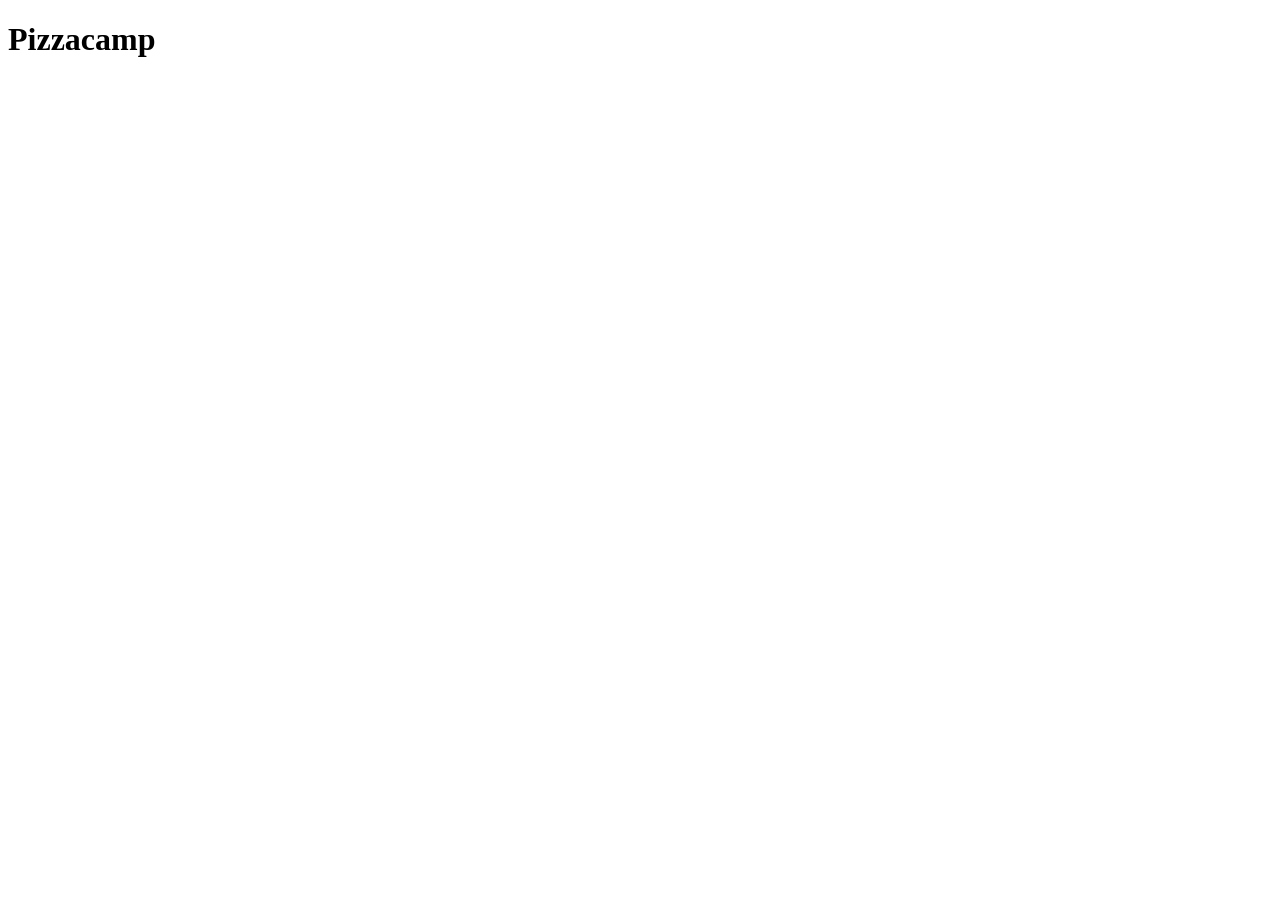
==== index.html @ 13fa21af "INICIO" ====
<!DOCTYPE html>
<html lang="en">
<head>
    <meta charset="UTF-8">
    <meta name="viewport" content="width=device-width, initial-scale=1.0">
    <title>Pizzacamp</title>
</head>
<body>
    <h1>Pizzacamp</h1>
</body>
</html>
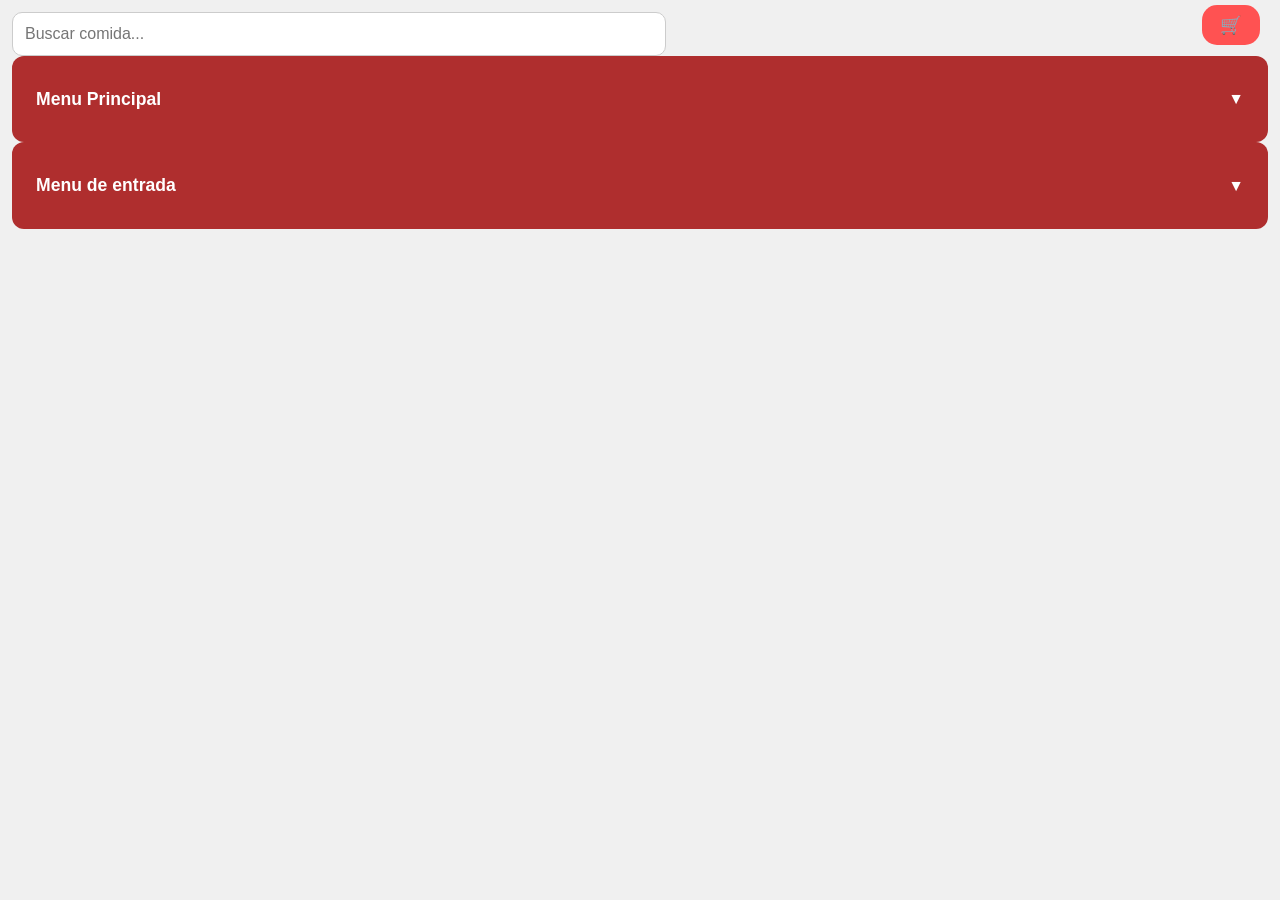
==== commit 49538f4f: "Add files via upload" ====
--- a/index.html
+++ b/index.html
@@ -1,11 +1,293 @@
-<!DOCTYPE html>
-<html lang="en">
-<head>
-    <meta charset="UTF-8">
-    <meta name="viewport" content="width=device-width, initial-scale=1.0">
-    <title>Pizzacamp</title>
-</head>
-<body>
-    <h1>Pizzacamp</h1>
-</body>
-</html>+<!DOCTYPE html>
+<html lang="es">
+<head>
+    <meta charset="UTF-8">
+    <title>Menú</title>
+    <link rel="stylesheet" href="cocina.css">
+    <meta name="viewport" content="width=device-width, initial-scale=1, viewport-fit=cover">
+</head>
+<body>
+
+
+<input type="text" id="search" placeholder="Buscar comida...">
+
+
+
+  <details>
+    <summary>Menu Principal</summary>
+    <div class="content">
+    <div class="cards">
+        <div class="card"><img src="/images/pizza pepperoni.png" alt="">
+            <div class="card-name">Pizza de Pepperoni
+                <p class="precio">$185<span>.00</span></p>
+                <button onclick="agregarAlCarrito('pizza pepperoni', 185)">Agregar a carrito</button>
+            </div>
+        </div>
+        <div class="card"><img src="/images/pz_hawa.png" alt="">
+            <div class="card-name">Pizza Hawaiana
+                <p class="precio">$198<span>.00</span></p>
+                <button onclick="agregarAlCarrito('pizza hawaiana', 198)">Agregar a carrito</button>
+            </div>
+        </div>
+        <div class="card"><img src="/images/pz_3_car.png" alt="">
+            <div class="card-name">Pizza Tres Carnes
+                <p class="precio">$235<span>.00</span></p>
+                <button onclick="agregarAlCarrito('pizza tres carnes', 235)">Agregar a carrito</button>
+            </div>
+        </div>
+        <div class="card"><img src="/images/pz_flm_hot.png" alt="">
+            <div class="card-name">Pizza Flamin Hot
+                <p class="precio">$285<span>.00</span></p>
+                <button onclick="agregarAlCarrito('pizza flamin hot', 285)">Agregar a carrito</button>
+            </div>
+        </div>
+        <div class="card"><img src="/images/pz_especial.png" alt="">
+            <div class="card-name">Pizza Especial
+                <p class="precio">$285<span>.00</span></p>
+                <button onclick="agregarAlCarrito('pizza especial', 285)">Agregar a carrito</button>
+            </div>
+        </div>
+        <div class="card"><img src="/images/pz_supre.png" alt="">
+            <div class="card-name">Pizza Suprema
+                <p class="precio">$285<span>.00</span></p>
+                <button onclick="agregarAlCarrito('pizza suprema', 285)">Agregar a carrito</button>
+            </div>
+        </div>
+        <div class="card"><img src="/images/pz_boneless.png" alt="">
+            <div class="card-name">Pizza con Boneless
+                <p class="precio">$285<span>.00</span></p>
+                <button onclick="agregarAlCarrito('pizza con boneless', 285)">Agregar a carrito</button>
+            </div>
+        </div>
+        <div class="card"><img src="/images/pz_ital.png" alt="">
+            <div class="card-name">Pizza Italiana
+                <p class="precio">$225<span>.00</span></p>
+                <button onclick="agregarAlCarrito('pizza italiana', 225)">Agregar a carrito</button>
+            </div>
+        </div>
+        <div class="card"><img src="/images/pz_2ble_sabor.png" alt="">
+            <div class="card-name">Pizza Doble Sabor
+                <p class="precio">$215<span>.00</span></p>
+                <button onclick="agregarAlCarrito('pizza doble sabor', 215)">Agregar a carrito</button>
+            </div>
+        </div>
+        <div class="card"><img src="/images/pz_4.png" alt="">
+            <div class="card-name">Pizza Cuatro Estaciones
+                <p class="precio">$225<span>.00</span></p>
+                <button onclick="agregarAlCarrito('pizza cuatro estaciones', 255)">Agregar a carrito</button>
+            </div>
+        </div>
+        <div class="card"><img src="/images/pz_veg.png" alt="">
+            <div class="card-name">Pizza Vegana
+                <p class="precio">$195<span>.00</span></p>
+                <button onclick="agregarAlCarrito('pizza vegana', 195)">Agregar a carrito</button>
+            </div>
+        </div>
+        <div class="card"><img src="/images/pz_duo_champ.png" alt="">
+            <div class="card-name">Pizza Duo Champiñon
+                <p class="precio">$225<span>.00</span></p>
+                <button onclick="agregarAlCarrito('pizza duo champiñon', 225)">Agregar a carrito</button>
+            </div>
+        </div>
+        <div class="card"><img src="/images/pz_car_asada.png" alt="">
+            <div class="card-name">Pizza Carne Asada
+                <p class="precio">$280<span>.00</span></p>
+                <button onclick="agregarAlCarrito('pizza carne asada', 280)">Agregar a carrito</button>
+            </div>
+        </div>
+        <div class="card"><img src="/images/pz_duo_supr.png" alt="">
+            <div class="card-name">Pizza Duo Suprema
+                <p class="precio">$245<span>.00</span></p>
+                <button onclick="agregarAlCarrito('pizza duo suprema', 245)">Agregar a carrito</button>
+            </div>
+        </div>
+        <div class="card"><img src="/images/pz_pep_jal.png" alt="">
+            <div class="card-name">Pepperoni con Jalapeño
+                <p class="precio">$200<span>.00</span></p>
+                <button onclick="agregarAlCarrito('Pepperoni con jalapeño', 200)">Agregar a carrito</button>
+            </div>
+        </div>
+        <div class="card"><img src="/images/pep_hawai.png" alt="">
+            <div class="card-name">Pepperoni-Hawaiana
+                <p class="precio">$210<span>.00</span></p>
+                <button onclick="agregarAlCarrito('pepperoni - hawaiana', 210)">Agregar a carrito</button>
+            </div>
+        </div>
+        <div class="card"><img src="/images/pep_salch_it.png" alt="">
+            <div class="card-name">Pepperoni Salchicha Italiana
+                <p class="precio">$215<span>.00</span></p>
+                <button onclick="agregarAlCarrito('pepperoni - salchicha italiana', 215)">Agregar a carrito</button>
+            </div>
+        </div>
+        <div class="card"><img src="/images/pep_3_carn.png" alt="">
+            <div class="card-name">Pepperoni Tres Carnes
+                <p class="precio">$220<span>.00</span></p>
+                <button onclick="agregarAlCarrito('pepperoni tres carnes', 220)">Agregar a carrito</button>
+            </div>
+        </div>
+        <div class="card"><img src="/images/pz_queso.png" alt="">
+            <div class="card-name">Pizza de Queso
+                <p class="precio">$170<span>.00</span></p>
+                <button onclick="agregarAlCarrito('pizza de queso', 170)">Agregar a carrito</button>
+            </div>
+        </div>
+
+    </div>
+
+    
+    </div>
+</details>
+<details>
+    <summary>Menu de entrada</summary>
+        <div class="content">
+        <div class="cards">
+            <div class="card"><img src="/images/ali_picosi.png" alt="">
+                <div class="card-name">Alitas Picositas
+                    <p class="precio">$150<span>.00</span></p>
+                        <button onclick="agregarAlCarrito('alitas picositas', 150)">Agregar a carrito</button>
+                </div>
+            </div>
+            <div class="card"><img src="/images/boneles.png" alt="">
+                <div class="card-name">Boneless
+                    <p class="precio">$140<span>.00</span></p>
+                        <button onclick="agregarAlCarrito('boneless', 140)">Agregar a carrito</button>
+                </div>
+            </div>
+            <div class="card"><img src="/images/aro_cebolla.png" alt="">
+                <div class="card-name">Aros de Cebolla
+                    <p class="precio">$85<span>.00</span></p>
+                        <button onclick="agregarAlCarrito('aros de cebolla', 85)">Agregar a carrito</button>
+                </div>
+            </div>
+            <div class="card"><img src="/images/dedos_queso.png" alt="">
+                <div class="card-name">Dedos de Queso
+                    <p class="precio">$130<span>.00</span></p>
+                        <button onclick="agregarAlCarrito('dedos de queso', 130)">Agregar a carrito</button>
+                </div>
+            </div>
+            <div class="card"><img src="/images/pps_c_queso.png" alt="">
+                <div class="card-name">Papas con Queso y Tocino
+                    <p class="precio">$115<span>.00</span></p>
+                        <button onclick="agregarAlCarrito('papas c/ queso y tocino', 115)">Agregar a carrito</button>
+                </div>
+            </div>
+            <div class="card"><img src="/images/papas_c_bon.png" alt="">
+                <div class="card-name">Papas con Boneless
+                    <p class="precio">$185<span>.00</span></p>
+                        <button onclick="agregarAlCarrito('papas con boneless', 185)">Agregar a carrito</button>
+                </div>
+            </div>
+            <div class="card"><img src="/images/pan_ajo.png" alt="">
+                <div class="card-name">Orden - Pan de Ajo
+                    <p>(4 panes y 1 orden de papas)</p>
+                    <p class="precio">$180<span>.00</span></p>
+                        <button onclick="agregarAlCarrito('orden - pan de ajo', 180)">Agregar a carrito</button>
+                </div>
+            </div>
+            <div class="card"><img src="/images/hamb_c_queso.png" alt="">
+                <div class="card-name">Hamburguesa con Papas
+                    <p class="precio">$125<span>.00</span></p>
+                        <button onclick="agregarAlCarrito('hamburguesa con papas', 125)">Agregar a carrito</button>
+                </div>
+            </div>
+            <div class="card"><img src="/images/ens_pollo.png" alt="">
+                <div class="card-name">Ensalada con Pollo
+                    <p class="precio">$140<span>.00</span></p>
+                        <button onclick="agregarAlCarrito('ensalada con pollo', 140)">Agregar a carrito</button>
+                </div>
+            </div>
+            <div class="card"><img src="/images/tiras_d_pollo.png" alt="">
+                <div class="card-name">Tiras de Pollo
+                    <p class="precio">$150<span>.00</span></p>
+                        <button onclick="agregarAlCarrito('tiras de pollo', 150)">Agregar a carrito</button>
+                </div>
+            </div>
+            <div class="card"><img src="/images/camp_box.png" alt="">
+                <div class="card-name">Camper Box
+                    <p class="precio">$395<span>.00</span></p>
+                        <button onclick="agregarAlCarrito('camper box', 395)">Agregar a carrito</button>
+                </div>
+            </div>
+            <div class="card"><img src="/images/M_camp_box.png" alt="">
+                <div class="card-name">Mega Box
+                    <p class="precio">$480<span>.00</span></p>
+                        <button onclick="agregarAlCarrito('Mega Box', 480)">Agregar a carrito</button>
+                </div>
+            </div>
+            <div class="card"><img src="/images/pasta_alf.png" alt="">
+                <div class="card-name">Pasta Alfredo
+                    <p class="precio">$85<span>.00</span></p>
+                        <button onclick="agregarAlCarrito('pasta alfredo', 85)">Agregar a carrito</button>
+                </div>
+            </div>
+
+            <div class="card">
+            <div class="card-name">
+                <button class="toggle-options">+</button>
+                <!-- Imagen principal -->
+                <img id="img-refresco" src="/images/bebida1.png" class="card-img">
+
+                <p id="nombre-refresco">Selecciona un Refresco</h3>
+                <p id="precio-refresco"></p>
+
+                <!-- Lista desplegable -->
+                <div class="options">
+                    <button onclick="seleccionarRefresco('/images/bebida2.png','Agua fresca',25)">
+                    Agua Natural
+                    </button>
+                    <button onclick="seleccionarRefresco('/images/bebida3.png','Coca-Cola',23)">
+                    Coca
+                    </button>
+                    <button onclick="seleccionarRefresco('/images/bebida1.png','Bebida 3',23)">
+                    Bebida
+                    </button>
+                </div>
+                <button onclick="agregarAlCarrito(productoSeleccionado.nombre, productoSeleccionado.precio)">Agregar a carrito</button>
+
+                </div>
+            </div>
+            </div>
+        </div>
+        </div>
+</details>
+
+<div id="carrito" onclick="event.stopImmediatePropagation()">
+    <h2> Tu Carrito</h2>
+
+    <div id="lista-carrito"></div>
+    <p id="mensaje-error" class="mensaje-error">
+  No hay nada que agregar al carrito
+</p>
+
+    <p id="total" style="margin-top:10px; font-weight:bold;">Total: $0.00 MXN</p>
+
+    <button onclick="vaciarCarrito()" style="margin-top:10px; background-color: white;">Vaciar carrito</button>
+    <button onclick="comprar()" style="margin-top:10px; background-color: white;">Comprar</button>
+
+    <p id="mensaje-compra">¡Compra realizada! 🎉</p>
+</div>
+<button id="boton-carrito" onclick="toggleCarrito()">🛒</button>
+
+
+<script src="agr_btn_car.js"></script>
+<script src="app.js"></script>
+<!-- <script>
+    document.addEventListener("click", function(e) {
+
+    const carrito = document.getElementById("carrito");
+    const boton = document.getElementById("boton-carrito");
+
+    if (!carrito) return;
+
+    // Si el carrito está abierto
+    if (carrito.classList.contains("abierto")) {
+
+        // Si el clic NO fue dentro del carrito Y NO fue en el botón
+        if (!carrito.contains(e.target) && !boton.contains(e.target)) {
+            carrito.classList.remove("abierto");
+        }
+    }
+});
+</script> -->
+</body>
+</html>
--- a/cocina.css
+++ b/cocina.css
@@ -0,0 +1,351 @@
+body {
+    font-family: Arial, sans-serif;
+    margin: 0;
+    padding: 12px;
+    background-color: #f0f0f0;
+    position:relative;
+    -webkit-tap-highlight-color: transparent
+}
+
+
+
+#search {
+  width: 50%;
+  padding: 12px;
+  font-size: 16px;
+  border-radius: 10px;
+  border: 1px solid #ccc;
+}
+
+.section-title {
+    width: 100%;
+    padding: 10px;
+    font-size: 16px;
+    cursor: pointer;
+    background: #333;
+    color: white;
+    border: none;
+    text-align: left;
+}
+
+.section-content {
+    display: none;
+    padding: 10px;
+    border: 1px solid #ccc;
+}
+
+.item {
+    padding: 5px 0;
+}
+
+
+/*nueva seccion*/
+    details {
+      background: white;
+      display: block;
+      border-radius: 12px;
+      overflow: hidden;
+      box-shadow: var(--shadow);
+      transition: all 0.3s ease;
+    }
+        details[open] {
+      box-shadow: 0 8px 25px rgba(0,0,0,0.12);
+    }
+    summary {
+      padding: 1.2rem 1.5rem;
+      background: rgb(175, 46, 46);
+      color: white;
+      font-weight: 600;
+      font-size: 1.1rem;
+      min-height: 48px;
+      cursor: pointer;
+      list-style: none;
+      display: flex;
+      justify-content: space-between;
+      align-items: center;
+      user-select: none;
+      transition: background 1s;
+    }
+        summary:hover {
+      background: #5c0a21;
+    }
+    summary::-webkit-details-marker { display: none; }
+
+        summary::after {
+      content: '▼';
+      font-size: 0.9em;
+      transition: transform 0.35s cubic-bezier(0.4, 0, 0.2, 1);
+    }
+        details[open] summary::after {
+      transform: rotate(180deg);
+    }
+        .content {
+      padding: 1.5rem;
+      background: var(--light);
+      transition: 
+        max-height 0.4s cubic-bezier(0.4, 0, 0.2, 1),
+        padding 0.4s ease;
+    }
+        details[open] .content {
+      max-height: 2000px; /* valor grande, ajusta según necesites */
+      padding: 1.5rem;
+    }
+        .cards {
+      display: grid;
+      grid-template-columns: repeat(auto-fill, minmax(220px, 1fr));
+      gap: 0.8rem;
+    }
+    
+    .card {
+      position: relative;
+       width: clamp(160px, 45vw, 230px);
+      background: white;
+      border-radius: 10px;
+      overflow: hidden;
+      box-shadow: 0 3px 10px rgba(0,0,0,0.07);
+      transition: all 0.25s ease;
+    }
+        .card:hover {
+      transform: translateY(-6px);
+      box-shadow: 0 12px 24px rgba(0,0,0,0.12);
+    }
+        .card img {
+      width: 100%;
+      height: 160px;
+      object-fit: cover;
+    }
+        .card-name {
+      padding: 0.9rem;
+      font-weight: 600;
+      color: #2c3e50;
+      text-align: center;
+    }
+
+    .card button {
+    background-color: #cf1901;
+    color: white;
+    width: 100px;
+    height: 45px;
+    border-radius: 10px;
+    border: none;
+    object-fit: cover;
+    font-size: 17px;
+    font-weight: 300;
+    cursor: pointer;
+    }
+
+    .card button:hover{
+    background-color: #dda405;
+    }
+
+    .precio {
+        text-align: center;
+        font-size: 17px;
+        font-weight: 300;
+    }
+
+    /* Carrito */
+
+.carrito{
+  filter: invert(100%);
+  width: 45px;
+  height: auto;
+}
+  #carrito{
+      position: fixed;
+      bottom: -100%;
+      right: 0;
+      width: 100%;
+      max-width: 380px;
+      height: 380px;
+      background: #222222;
+      color: white;
+      padding: 20px;
+      box-shadow: -2px 0 5px rgba(0,0,0,0.2);
+      transition: 0.3s ease;
+      overflow-y: auto;
+  }
+  #carrito button{
+    background-color:#494949;
+}
+#carrito.abierto{
+    bottom: 0;
+}
+#lista-carrito .item-carrito{
+    display: flex;
+    justify-content: space-between;
+    border-bottom: 1px solid #333;
+    padding: 8px 0;
+    color: white;
+}
+#boton-carrito{
+    position: fixed;
+    top: 0.6vh;
+    right: 20px;
+    padding: 9px 18px;
+    background: #ff5252;
+    color: white;
+    border: none;
+    border-radius: 15px;
+    font-size: 18px;
+    cursor: pointer;
+}
+
+/* mensaje de error */
+#mensaje-compra {
+    display: none;
+    background: green;
+    color: white;
+    padding: 10px;
+    text-align: center;
+}
+
+.mensaje-error{
+  opacity: 0;
+  margin-top: 10px;
+  color: white;
+  background: #b52b2b;
+  padding: 8px;
+  border-radius: 8px;
+  text-align: center;
+  pointer-events: none;
+  transition: opacity 0.5s ease;
+}
+
+.mensaje-error.mostrar{
+  opacity: 1;
+}
+
+/* Botón circular */
+.toggle-options{
+  position: absolute;
+  top: -10px;
+  right: -10px;
+  width: 35px;
+  height: 35px;
+  border-radius: 50%;
+  border: none;
+  background: #b52b2b;
+  color: white;
+  font-size: 20px;
+  cursor: pointer;
+}
+
+/* Opciones ocultas */
+.options{
+  display: none;
+  margin-top: 10px;
+}
+
+.options button{
+  width: 100%;
+  margin: 5px 0;
+  border: none;
+  padding: 6px;
+  background: #d47676;
+  cursor: pointer;
+  border-radius: 6px;
+}
+
+.add-cart{
+  margin-top: 10px;
+  background: #b52b2b;
+  color: white;
+  border: none;
+  padding: 8px;
+  border-radius: 8px;
+  cursor: pointer;
+}
+
+
+@media (max-width: 768px) {
+
+  /* ===== DETAILS / SUMMARY ===== */
+
+  details {
+    border-radius: 10px;
+    margin-bottom: 12px;
+  }
+
+  summary {
+    padding: 0.9rem 1rem;
+    font-size: 1rem;
+  }
+
+  .content {
+    padding: 1rem;
+    overflow-y: auto;
+    max-height: 70vh; /* evita que encierre las cards */
+  }
+
+  details[open] .content {
+    max-height: 70vh;
+  }
+
+  /* ===== CARDS (GRID) ===== */
+
+  .cards {
+    display: grid;
+    grid-template-columns: repeat(2, 1fr); /* 2 cards por fila */
+    gap: 0.8rem;
+  }
+
+  /* ===== CARD ===== */
+
+  .card {
+    width: 100%; /* importante: no clamp en móvil */
+    max-width: 100%;
+  }
+
+  .card img {
+    height: 130px;
+  }
+
+  .card-name {
+    font-size: 0.9rem;
+    padding: 0.6rem;
+  }
+
+  .precio {
+    font-size: 0.9rem;
+  }
+
+  .card button {
+    width: 100%;
+    height: 38px;
+    font-size: 0.9rem;
+  }
+
+  /* Botón circular dentro de card */
+  .toggle-options {
+    width: 30px;
+    height: 30px;
+    font-size: 18px;
+  }
+
+  /* ===== CARRITO ===== */
+
+  #carrito {
+    width: 100%;
+    max-width: 90%;
+    height: 40vh; /* no fijo */
+    padding: 30px;
+    border-radius: 1px 1px 0 0;
+  }
+
+  #lista-carrito {
+    max-height: 45vh;
+    overflow-y: auto;
+  }
+
+  #lista-carrito .item-carrito {
+    font-size: 0.9rem;
+  }
+
+  #boton-carrito {
+    top: 10px;
+    right: 10px;
+    font-size: 16px;
+    padding: 8px 14px;
+  }
+}
